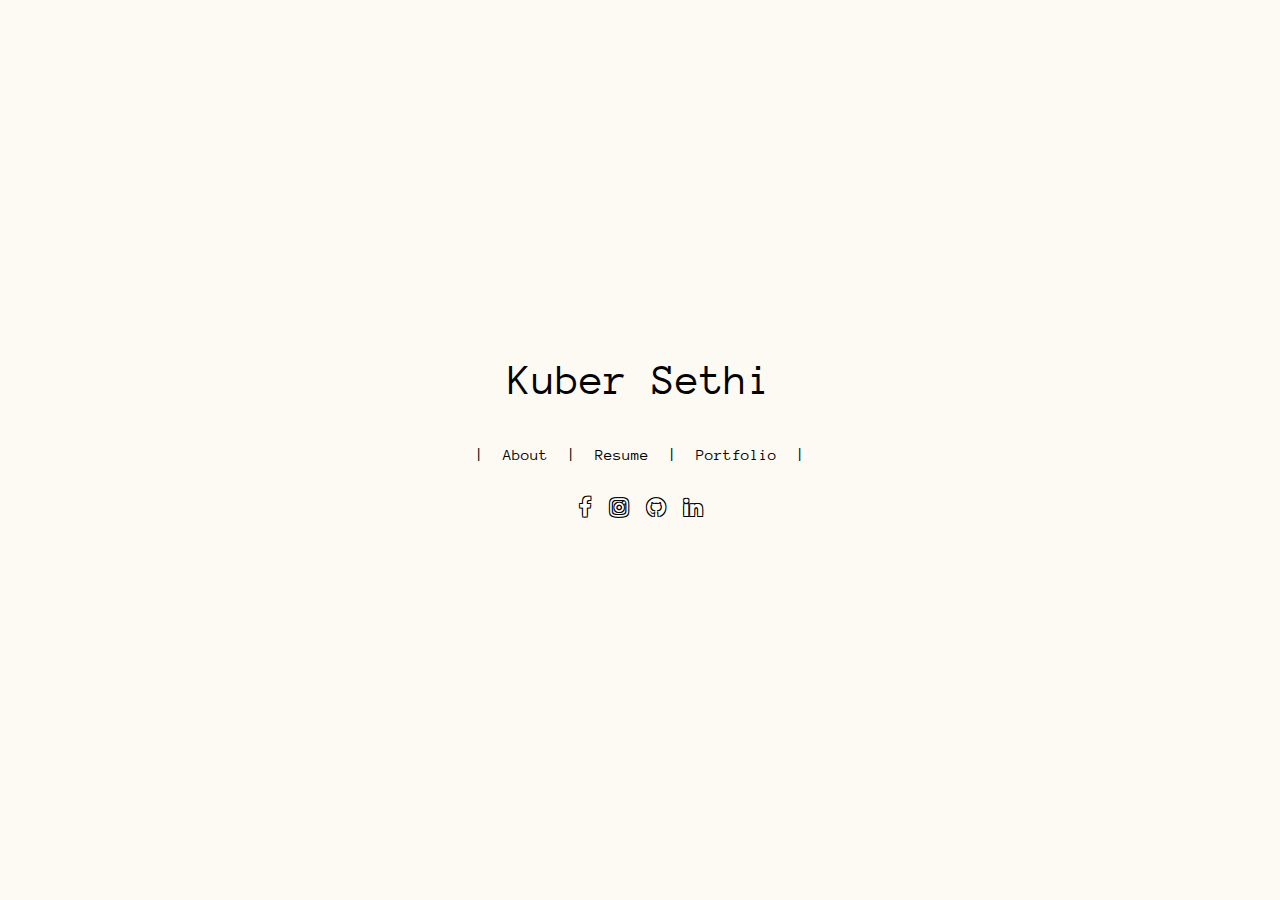
==== index.html @ e65a2a3a "Update index.html" ====
<!doctype html>
<!--Hey There! 
You're now looking at my (probably poorly formatted) source code for my site. 
If you have any suggestions, don't hesitate to let me know!
I'm still a student, and always learning, so any suggestions are welcome!
- Kuber
-->
   
<html lang="en" class="no-js">
<head>
	<meta charset="UTF-8">
	<meta name="viewport" content="width=device-width, initial-scale=1">
	<link href='https://fonts.googleapis.com/css?family=Anonymous+Pro:400,400italic,700,700italic' rel='stylesheet' type='text/css'>
	<link rel="stylesheet" href="font-awesome/css/font-awesome.min.css">
	<link rel="stylesheet" href="css/reset.css"> <!-- CSS reset -->
	<link rel="stylesheet" href="css/style.css"> <!-- Resource style -->
	<link rel="stylesheet" href="animate.min.css">
	<script src="js/modernizr.js"></script> <!-- Modernizr -->
  	
	<title>Kuber Sethi</title>
	
</head>
<body>
<main>
	<div align="center" class="cd-index cd-main-content">
		<div>
			<h1>Kuber Sethi</h1>
			<a>|</a>
			<a href="about.html" data-type="page-transition"> About </a>
			<a>|</a>
			<a href="about.html" data-type="page-transition"> Resume</a>
			<a>|</a>
			<a href="portfolio.html" data-type="page-transition"> Portfolio</a>
			<a>|</a>
			<br><br><br>
			<div align="center" class="socialbtns">
				<ul>
				<li><a href="https://www.facebook.com/kuber.sethi" class="fa fa-lg fa-facebook"></a></li>
				<li><a href="https://www.instagram.com/kuber_sethi/?hl=en" class="fa fa-lg fa-instagram"></a></li>
				<li><a href="https://github.com/KuberSethi" class="fa fa-lg fa-github"></a></li>
				<li><a href="www.linkedin.com/in/kubersethi" class="fa fa-lg fa-linkedin"></a></li>
				</ul>
			</div>
		</div>
	</div>
</main>

<div class="cd-cover-layer"></div>
<div class="cd-loading-bar"></div>
<script src="js/jquery-2.1.1.js"></script>
<script src="js/main.js"></script> <!-- Resource jQuery -->
</body>
</html>


<!-- Resources used:
		Font Awesome
		CodyHouse's Anims
-->
---- css/style.css ----
/* -------------------------------- 

Primary style

-------------------------------- */
*, *::after, *::before {
  box-sizing: border-box;
}

html {
  font-size: 62.5%;
  
}

body {
  font-size: 1.6rem;
  color: #E2E0E0;
  background-color: #ffffff;
  -webkit-font-smoothing: antialiased;
  -moz-osx-font-smoothing: grayscale;
  font-family: 'Anonymous Pro', sans-serif;
}

a {
  color: #8A8887;
  text-decoration: none;
  font-family: 'Anonymous Pro', sans-serif;
}

h1 {
  color: #030303;
  margin-bottom: 1em;
  font-size: 2.2rem;
  font-family: 'Anonymous Pro', sans-serif;
}
@media only screen and (min-width: 768px) {
  h1 {
    font-size: 4.4rem;
    font-weight: 300;
    font-family: 'Anonymous Pro', ;
  }
}





/* -------------------------------- 

Social Media Icons

-------------------------------- */

a {
	color: #000;
	text-decoration: none;
	padding: 5px;
	font-family: 'Anonymous Pro', sans-serif;
}

.socialbtnsbtnsbtns, .socialbtnsbtnsbtns ul, .socialbtnsbtnsbtns li {
	margin: 0;
	padding: 5px;
}

.socialbtnsbtnsbtns li {
    list-style: none outside none;
    display: inline-block;
}

.socialbtns li {
    list-style: none outside none;
    display: inline-block;
}

.socialbtns .fa {
	color: #FFF;
	text-shadow: 1px 1px 0px #000,
			1px -1px 0px #000,
			-1px 1px 0px #000,
			-1px -1px 0px #000;
	-webkit-text-shadow: 1px 1px 0px #000,
			1px -1px 0px #000,
			-1px 1px 0px #000,
			-1px -1px 0px #000;
	-moz-text-shadow: 1px 1px 0px #000,
			1px -1px 0px #000,
			-1px 1px 0px #000,
			-1px -1px 0px #000;
	-o-text-shadow: 1px 1px 0px #000,
			1px -1px 0px #000,
			-1px 1px 0px #000,
			-1px -1px 0px #000;
	transition: all ease-out 0.5s;
	-moz-transition: all ease-out 0.5s;
	-webkit-transition: all ease-out 0.5s;
	-o-transition: all ease-out 0.5s;
}

.socialbtns .fa:hover {
	color: #000;
	text-shadow: 1px 1px 0px #fff,
			1px -1px 0px #fff,
			-1px 1px 0px #fff,
			-1px -1px 0px #fff;
	-webkit-text-shadow: 1px 1px 0px #fff,
			1px -1px 0px #fff,
			-1px 1px 0px #fff,
			-1px -1px 0px #fff;
	-moz-text-shadow: 1px 1px 0px #fff,
			1px -1px 0px #fff,
			-1px 1px 0px #fff,
			-1px -1px 0px #fff;
	-o-text-shadow: 1px 1px 0px #fff,
			1px -1px 0px #fff,
			-1px 1px 0px #fff,
			-1px -1px 0px #fff;
	transition: all ease 0.5s;
	-moz-transition: all ease-in 0.5s;
	-webkit-transition: all ease-in 0.5s;
	-o-transition: all ease-in 0.5s;
}

/* -------------------------------- 

Reusable Parts

-------------------------------- */
.cd-btn {
  display: inline-block;
  padding: 1.4em 1.6em;
  margin-bottom: 2em;
  border-radius: 50em;
  background-color: #00000f;
  color: #3C3A3E;
  font-weight: bold;
  font-size: 1.3rem;
  letter-spacing: 1px;
  text-transform: uppercase;
  box-shadow: 0 1px 4px rgba(0, 0, 0, 0.1);
}
.no-touch .cd-btn:hover {
  background-color: #A4A3A3;
}
.cd-about .cd-btn {
  background-color: #fdf9f3;
}
.cd-portfolio .cd-btn {
  background-color: #fdf9f3;
}

/* -------------------------------- 

Main Components 

-------------------------------- */
body::after, body::before {
  /* these are the 2 half blocks which cover the content once the animation is triggered */
  content: '';
  height: 50vh;
  width: 100%;
  position: fixed;
  left: 0;
  background-color: #fdf9f3;
  z-index: 1;
  /* Force Hardware Acceleration */
  -webkit-backface-visibility: hidden;
  backface-visibility: hidden;
  -webkit-transform: translateZ(0);
  -moz-transform: translateZ(0);
  -ms-transform: translateZ(0);
  -o-transform: translateZ(0);
  transform: translateZ(0);
  -webkit-transition: -webkit-transform 0.4s 0.4s;
  -moz-transition: -moz-transform 0.4s 0.4s;
  transition: transform 0.4s 0.4s;
}
body::before {
  top: 0;
  -webkit-transform: translateY(-100%);
  -moz-transform: translateY(-100%);
  -ms-transform: translateY(-100%);
  -o-transform: translateY(-100%);
  transform: translateY(-100%);
}
body::after {
  bottom: 0;
  -webkit-transform: translateY(100%);
  -moz-transform: translateY(100%);
  -ms-transform: translateY(100%);
  -o-transform: translateY(100%);
  transform: translateY(100%);
}
body.page-is-changing::after, body.page-is-changing::before {
  -webkit-transform: translateY(0);
  -moz-transform: translateY(0);
  -ms-transform: translateY(0);
  -o-transform: translateY(0);
  transform: translateY(0);
  -webkit-transition: -webkit-transform 0.4s 0s;
  -moz-transition: -moz-transform 0.4s 0s;
  transition: transform 0.4s 0s;
}

main {
  height: 100vh;
  padding: 10px;
  text-align: center;
  	font-family: 'Anonymous Pro', sans-serif;

}
main .cd-main-content {
  position: relative;
  height: calc(100vh - 20px);
}
main .cd-main-content > div {
  height: 100%;
  overflow: hidden;
  overflow-y: auto;
  -webkit-overflow-scrolling: touch;
}
main .cd-main-content::after, main .cd-main-content::before {
  /* these are the 2 gradient overlay at the top and bottom of the .cd-main-content - to indicate that you can scroll */
  content: '';
  position: absolute;
  left: 0;
  height: 50px;
  width: 100%;
}
main .cd-main-content::before {
  top: 0;
}
main .cd-main-content::after {
  bottom: 0;
}
main .cd-main-content.cd-index {
  /* .cd-main-content basic style - index page */
  background-color: #fdf9f3;
  /* vertically center its content */
  display: table;
  width: 100%;
}
main .cd-main-content.cd-index > div {
  /* vertically center the content inside the .cd-index */
  display: table-cell;
  vertical-align: middle;
}
main .cd-main-content.cd-index::after {
  background-color: rgba(64, 137, 166, 0);
  background-image: -webkit-linear-gradient(bottom, #fdf9f3, rgba(64, 137, 166, 0));
  background-image: linear-gradient(to top,#fdf9f3, rgba(64, 137, 166, 0));
}
main .cd-main-content.cd-index::before {
  background-color: rgba(64, 137, 166, 0);
  background-image: -webkit-linear-gradient(top, #fdf9f3, rgba(64, 137, 166, 0));
  background-image: linear-gradient(to bottom,#fdf9f3, rgba(64, 137, 166, 0));
}
main .cd-main-content.cd-about {
  /* .cd-main-content basic style - about page */
  background-color: #3C3A3E;
}
main .cd-main-content.cd-portfolio {
  /* .cd-main-content basic style - about page */
  background-color: #3C3A3E;
}
main .cd-main-content.cd-about > div {
  padding-top: 50px;
}
main .cd-main-content.cd-portfolio > div {
  padding-top: 50px;
}
main .cd-main-content.cd-about::after {
  background-color: rgba(40, 48, 64, 0);
  background-image: -webkit-linear-gradient(bottom, #3C3A3E, rgba(40, 48, 64, 0));
  background-image: linear-gradient(to top,#3C3A3E, rgba(40, 48, 64, 0));
}
main .cd-main-content.cd-portfolio::after {
  background-color: rgba(40, 48, 64, 0);
  background-image: -webkit-linear-gradient(bottom, #3C3A3E, rgba(40, 48, 64, 0));
  background-image: linear-gradient(to top,#3C3A3E, rgba(40, 48, 64, 0));
}
main .cd-main-content.cd-about::before {
  background-color: rgba(40, 48, 64, 0);
  background-image: -webkit-linear-gradient(top, #3C3A3E, rgba(40, 48, 64, 0));
  background-image: linear-gradient(to bottom,#3C3A3E, rgba(40, 48, 64, 0));
}
main .cd-main-content.cd-portfolio::before {
  background-color: rgba(40, 48, 64, 0);
  background-image: -webkit-linear-gradient(top, #3C3A3E, rgba(40, 48, 64, 0));
  background-image: linear-gradient(to bottom,#3C3A3E, rgba(40, 48, 64, 0));
}
main p {
  width: 90%;
  max-width: 768px;
  margin: 3em auto;
  font-size: 1.4rem;
  line-height: 1.6;
  color: #fdf9f3;
  text-align: left;
  font-family: 'Anonymous Pro', sans-serif;

}

.header {
  font-family: 'Anonymous Pro', sans-serif;
  color: #ffffff;
}

.pic {
  border-radius:50%;
}

@media only screen and (min-width: 768px) {
  main {
  }
  main .cd-main-content {
    height: calc(100vh - 40px);
  }
  main.cd-index > div {
    padding-top: 200px;
  }
  main.cd-index > div {
    padding-top: 50px;
  }
  main p {
    font-size: 2rem;
  	font-family: 'Anonymous Pro', sans-serif;

  }
}
body {
  background: #fdf9f3;
  font-family: 'Anonymous Pro', sans-serif;

}

.container {
  position: absolute;
  top: 0;
  left: 0;
  right: 0;
  bottom: 0;
  margin: auto;
  width: 900px;
  height: 400px;
  	font-family: 'Anonymous Pro', sans-serif;

}

.main_box {
  width: 250px;
  height: 300px;
  margin-left: 25px;
  margin-bottom: 25px;
  float: left;
  position: relative;
  border: 1px solid #b3b3b3;
  background: #333333;
  cursor: pointer;
  box-shadow: 0px 0px 0px 0px #525252;
  transition: all 200ms;
}
.main_box:before, .main_box:after {
  content: ' ';
  position: absolute;
  left: 15px;
  top: 0;
  bottom: 0;
  margin: auto;
  height: 20%;
  border-left: 1px solid #b3b3b3;
  width: 1px;
  transition: all 500ms;
  opacity: 0;
}
.main_box:after {
  right: 15px;
  left: auto;
}
.main_box:hover {
  box-shadow: 18px 17px 10px -10px #000;
}
.main_box:hover:after, .main_box:hover:before {
  height: 83%;
  opacity: 1;
}
.main_box .sub_box {
  position: absolute;
  top: 0;
  left: 0;
  height: 100%;
  width: 100%;
}
.main_box .sub_box:before, .main_box .sub_box:after {
  content: ' ';
  position: absolute;
  top: 15px;
  left: 0;
  right: 0;
  margin: auto;
  height: 1px;
  border-top: 1px solid #b3b3b3;
  width: 20%;
  transition: all 500ms;
  opacity: 0;
}
.main_box .sub_box:after {
  bottom: 15px;
  top: auto;
}
.main_box .sub_box:hover:after, .main_box .sub_box:hover:before {
  width: 83%;
  opacity: 1;
}
.main_box .sub_box table {
  height: 100%;
  width: 100%;
}
.main_box .sub_box p {
  color: #ffffff;
  text-align: center;
	font-family: 'Anonymous Pro', sans-serif;
  font-size: 30px;
  transition: all 1s;
  margin-bottom: 15px;
}
.main_box .sub_box p.subtitle {
  font-size: 12px;
  line-height: 13px;
}

#text-right {
  text-align: right;
  font-size: 14pt;
  height: auto;
}
#mainwrapper {
	font-family: 'Anonymous Pro', sans-serif;
	font-size: 10pt;
	height: auto;
	text-align: center;
	width: 660px;
}

/* Image Box Style */
#mainwrapper .box {
	border: 5px solid #fff;
	cursor: pointer;
	height: 300px;
	float: left;
	margin: 5px;
	position: relative;
	overflow: hidden;
	width: 600px;
		-webkit-box-shadow: 1px 1px 1px 1px #ccc;
		-moz-box-shadow: 1px 1px 1px 1px #ccc;
		box-shadow: 1px 1px 1px 1px #ccc;
}
#mainwrapper .box img {
	position: absolute;
	left: 0;
		-webkit-transition: all 300ms ease-out;
		-moz-transition: all 300ms ease-out;
		-o-transition: all 300ms ease-out;
		-ms-transition: all 300ms ease-out;	
	transition: all 300ms ease-out;
}

/* Caption Common Style */
#mainwrapper .box .caption {
	background-color: rgba(0,0,0,0.8);
	position: absolute;
	color: #fff;
	z-index: 100;
		-webkit-transition: all 300ms ease-out;
		-moz-transition: all 300ms ease-out;
		-o-transition: all 300ms ease-out;
		-ms-transition: all 300ms ease-out;	
		transition: all 300ms ease-out;
	left: 0;
}

/** Caption 3: Fade **/
#mainwrapper .box .fade-caption, #mainwrapper .box .scale-caption  {
	opacity: 0;
	width: 600px;
	height: 300px;
	text-align: left;
	padding: 15px;
}
/** Full Caption :hover Behaviour **/
#mainwrapper .box:hover .full-caption {
	-moz-transform: translateY(100%);
	-o-transform: translateY(100%);
	-webkit-transform: translateY(100%);
	opacity: 1;
	transform: translateY(100%);
}

/** Fade Caption :hover Behaviour **/
#mainwrapper .box:hover .fade-caption, #mainwrapper .box:hover .scale-caption  {
	opacity: 1;
}

/** Scale Caption :hover Behaviour **/
#mainwrapper .box:hover #image-6 {
	-moz-transform: scale(1.4);
	-o-transform: scale(1.4);
	-webkit-transform: scale(1.4);
	transform: scale(1.4);
}

#mainwrapper .box:hover .scale-caption h3, #mainwrapper .box:hover .scale-caption p {
	-moz-transform: translateX(200px);
	-o-transform: translateX(200px);
	-webkit-transform: translateX(200px);
	transform: translateX(200px);
}


.cd-cover-layer {
  /* layer that covers the content when the animation is triggered */
  position: fixed;
  left: 50%;
  top: 50%;
  bottom: auto;
  right: auto;
  -webkit-transform: translateX(-50%) translateY(-50%);
  -moz-transform: translateX(-50%) translateY(-50%);
  -ms-transform: translateX(-50%) translateY(-50%);
  -o-transform: translateX(-50%) translateY(-50%);
  transform: translateX(-50%) translateY(-50%);
  height: calc(100% - 20px);
  width: calc(100% - 20px);
  opacity: 0;
  visibility: hidden;
  background-color: #fdf9f3;
  -webkit-transition: opacity 0.4s 0.4s, visibility 0s 0.8s;
  -moz-transition: opacity 0.4s 0.4s, visibility 0s 0.8s;
  transition: opacity 0.4s 0.4s, visibility 0s 0.8s;
}
.cd-about .cd-cover-layer {
  background-color: #3C3A3E;
}
.cd-portfolio .cd-cover-layer {
  background-color: #3C3A3E;
}
.page-is-changing .cd-cover-layer {
  opacity: 1;
  visibility: visible;
  -webkit-transition: opacity 0.3s 0s, visibility 0s 0s;
  -moz-transition: opacity 0.3s 0s, visibility 0s 0s;
  transition: opacity 0.3s 0s, visibility 0s 0s;
}
@media only screen and (min-width: 768px) {
  .cd-cover-layer {
    height: calc(100% - 40px);
    width: calc(100% - 40px);
  }
}

.cd-loading-bar {
  /* this is the loding bar - visible while switching from one page to the following one */
  position: fixed;
  z-index: 2;
  left: 50%;
  top: 50%;
  height: 2px;
  width: 90%;
  background-color: #E2E0E0;
  visibility: hidden;
  -webkit-transition: visibility 0s 0.4s, -webkit-transform 0.4s 0s ease-in;
  -moz-transition: visibility 0s 0.4s, -moz-transform 0.4s 0s ease-in;
  transition: visibility 0s 0.4s, transform 0.4s 0s ease-in;
  /* Force Hardware Acceleration */
  -webkit-backface-visibility: hidden;
  backface-visibility: hidden;
  -webkit-transform: translateZ(0);
  -moz-transform: translateZ(0);
  -ms-transform: translateZ(0);
  -o-transform: translateZ(0);
  transform: translateZ(0);
  -webkit-transform: translateX(-50%) translateY(-50%);
  -moz-transform: translateX(-50%) translateY(-50%);
  -ms-transform: translateX(-50%) translateY(-50%);
  -o-transform: translateX(-50%) translateY(-50%);
  transform: translateX(-50%) translateY(-50%);
}
.cd-about .cd-loading-bar {
  background-color: #3C3A3E;
}
.cd-about .cd-loading-bar::before {
  background-color: #E2E0E0;
}
.cd-portfolio .cd-loading-bar {
  background-color: #3C3A3E;
}
.cd-portfolio .cd-loading-bar::before {
  background-color: #E2E0E0;
}
.cd-loading-bar::before {
  /* this is the progress bar inside the loading bar */
  content: '';
  position: absolute;
  left: 0;
  top: 0;
  height: 100%;
  width: 100%;
  background-color: #3C3A3E;
  /* Force Hardware Acceleration */
  -webkit-backface-visibility: hidden;
  backface-visibility: hidden;
  -webkit-transform: translateZ(0);
  -moz-transform: translateZ(0);
  -ms-transform: translateZ(0);
  -o-transform: translateZ(0);
  transform: translateZ(0);
  -webkit-transform: scaleX(0);
  -moz-transform: scaleX(0);
  -ms-transform: scaleX(0);
  -o-transform: scaleX(0);
  transform: scaleX(0);
  -webkit-transform-origin: left center;
  -moz-transform-origin: left center;
  -ms-transform-origin: left center;
  -o-transform-origin: left center;
  transform-origin: left center;
}
.page-is-changing .cd-loading-bar {
  visibility: visible;
  -webkit-transform: translateX(-50%) translateY(-50%) scaleX(0.3);
  -moz-transform: translateX(-50%) translateY(-50%) scaleX(0.3);
  -ms-transform: translateX(-50%) translateY(-50%) scaleX(0.3);
  -o-transform: translateX(-50%) translateY(-50%) scaleX(0.3);
  transform: translateX(-50%) translateY(-50%) scaleX(0.3);
  -webkit-transition: visibility 0s 0.3s, -webkit-transform 0.4s 0.4s;
  -moz-transition: visibility 0s 0.3s, -moz-transform 0.4s 0.4s;
  transition: visibility 0s 0.3s, transform 0.4s 0.4s;
}
.page-is-changing .cd-loading-bar::before {
  -webkit-transform: scaleX(1);
  -moz-transform: scaleX(1);
  -ms-transform: scaleX(1);
  -o-transform: scaleX(1);
  transform: scaleX(1);
  -webkit-transition: -webkit-transform 0.8s 0.8s ease-in;
  -moz-transition: -moz-transform 0.8s 0.8s ease-in;
  transition: transform 0.8s 0.8s ease-in;
}
@media only screen and (min-width: 768px) {
  .cd-loading-bar {
    width: calc(100% - 40px);
  }
}
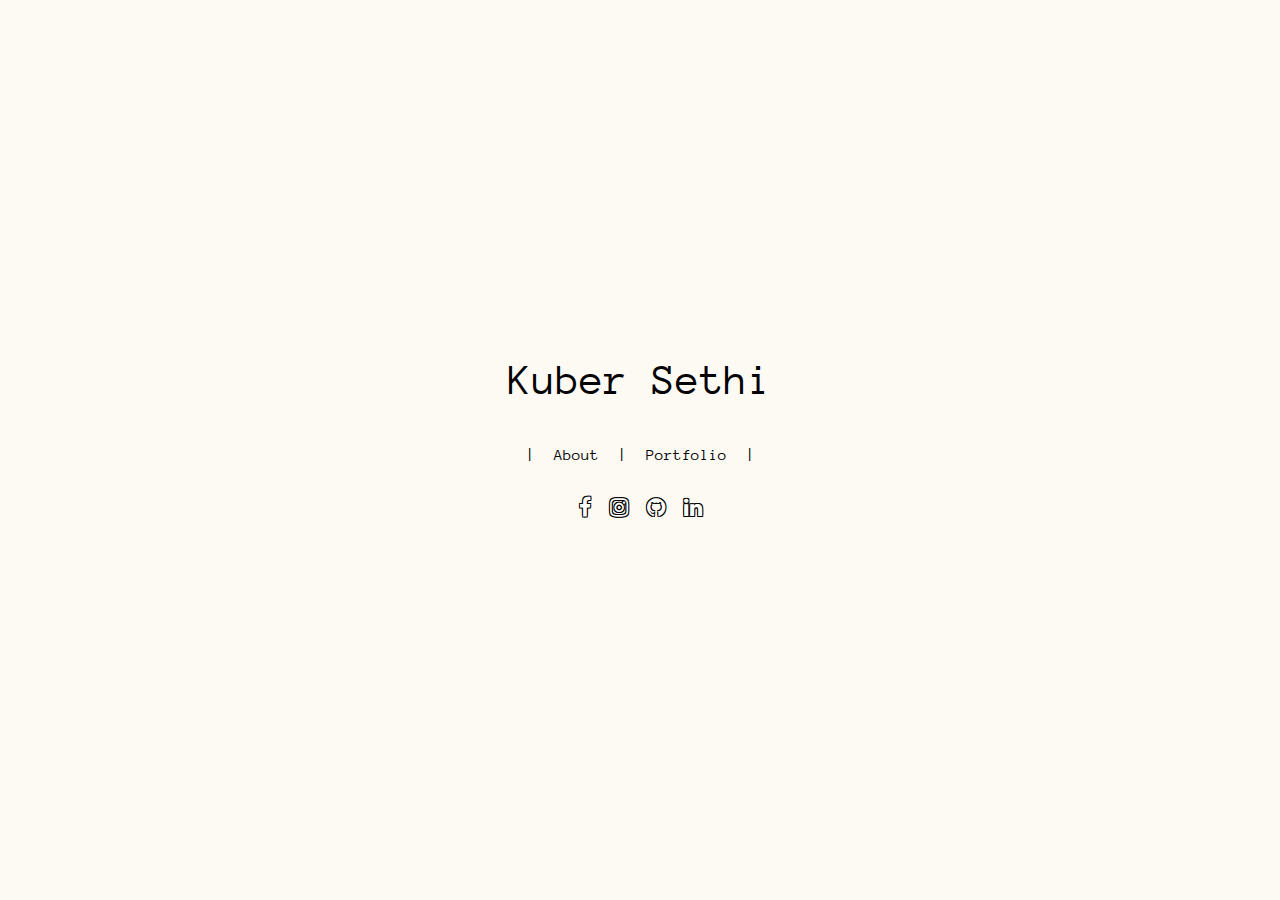
==== commit bdd1f49b: "Update index.html" ====
--- a/index.html
+++ b/index.html
@@ -28,9 +28,7 @@
 			<a>|</a>
 			<a href="about.html" data-type="page-transition"> About </a>
 			<a>|</a>
-			<a href="about.html" data-type="page-transition"> Resume</a>
-			<a>|</a>
-			<a href="portfolio.html" data-type="page-transition"> Portfolio</a>
+			<a href="portfolio.html" data-type="page-transition">Portfolio</a>
 			<a>|</a>
 			<br><br><br>
 			<div align="center" class="socialbtns">
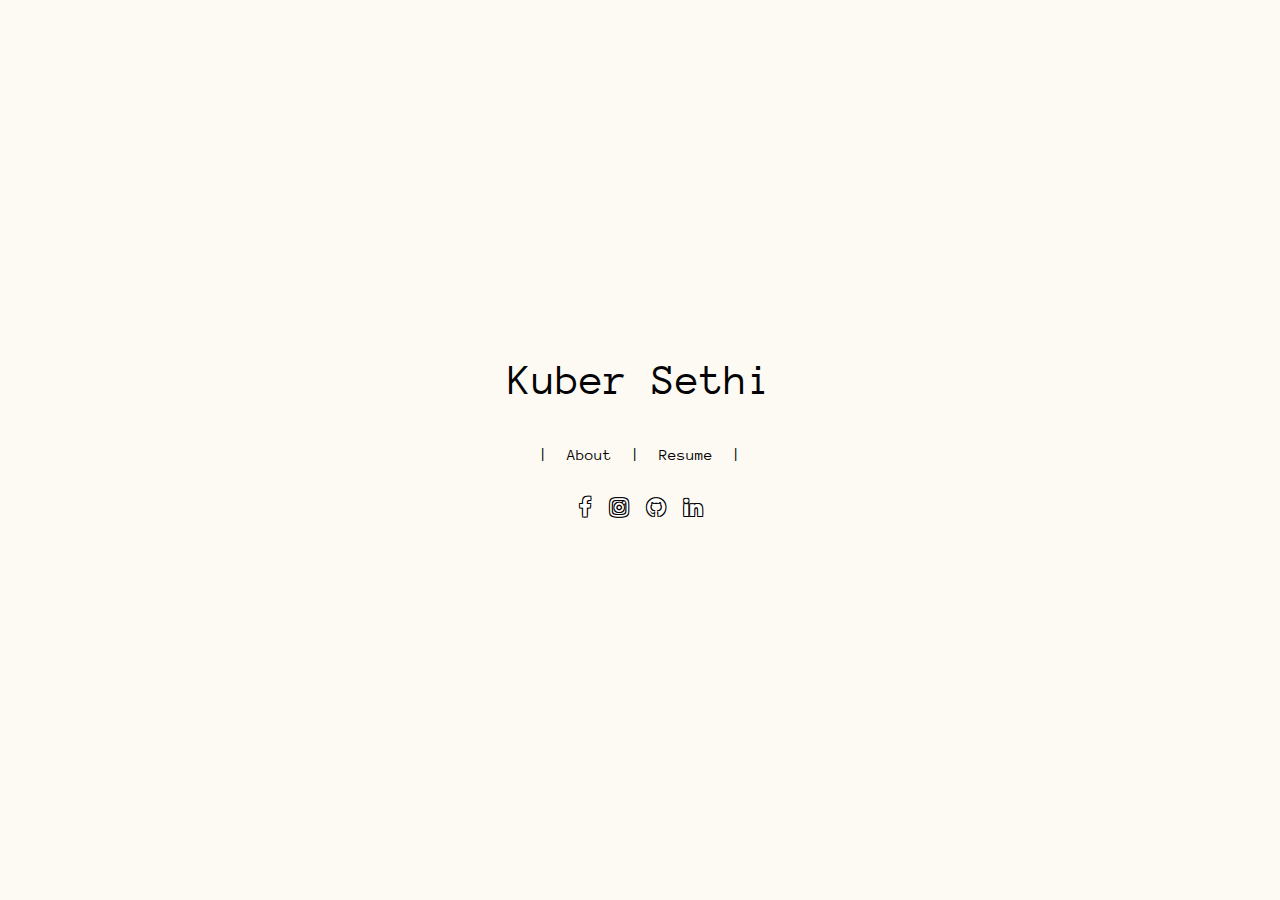
==== commit 238db029: "Formatting" ====
--- a/index.html
+++ b/index.html
@@ -28,7 +28,7 @@
 			<a>|</a>
 			<a href="about.html" data-type="page-transition"> About </a>
 			<a>|</a>
-			<a href="portfolio.html" data-type="page-transition">Portfolio</a>
+			<a href="KuberSethi_Resume.pdf">Resume</a>
 			<a>|</a>
 			<br><br><br>
 			<div align="center" class="socialbtns">
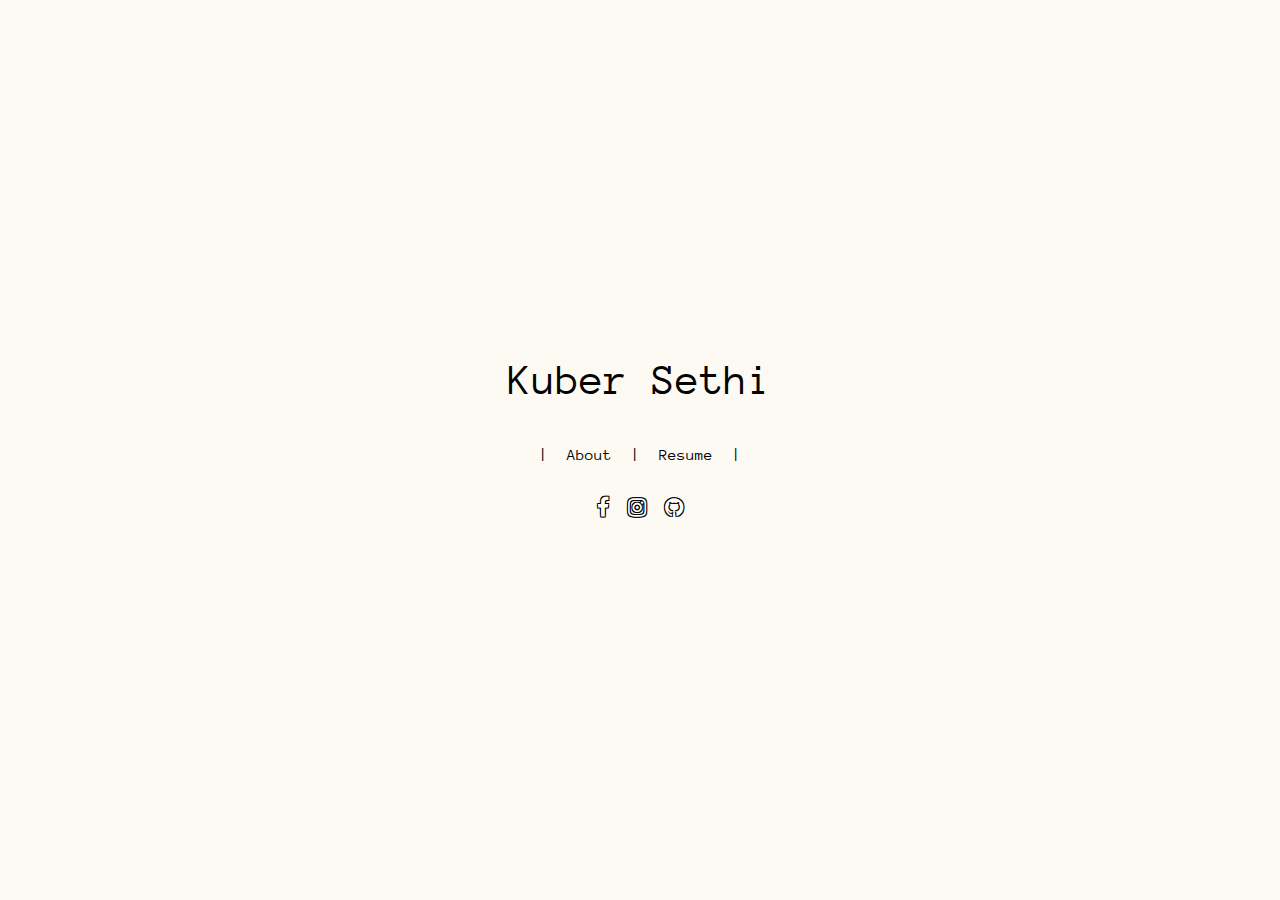
==== commit aa1fcaee: "Adding new resume link" ====
--- a/index.html
+++ b/index.html
@@ -28,7 +28,7 @@
 			<a>|</a>
 			<a href="about.html" data-type="page-transition"> About </a>
 			<a>|</a>
-			<a href="KuberSethi_Resume.pdf">Resume</a>
+			<a href="Kuber_Sethi_CURRENT.pdf">Resume</a>
 			<a>|</a>
 			<br><br><br>
 			<div align="center" class="socialbtns">
@@ -36,7 +36,7 @@
 				<li><a href="https://www.facebook.com/kuber.sethi" class="fa fa-lg fa-facebook"></a></li>
 				<li><a href="https://www.instagram.com/kuber_sethi/?hl=en" class="fa fa-lg fa-instagram"></a></li>
 				<li><a href="https://github.com/KuberSethi" class="fa fa-lg fa-github"></a></li>
-				<li><a href="www.linkedin.com/in/kubersethi" class="fa fa-lg fa-linkedin"></a></li>
+				<!--<li><a href="www.linkedin.com/in/kubersethi" class="fa fa-lg fa-linkedin"></a></li>-->
 				</ul>
 			</div>
 		</div>
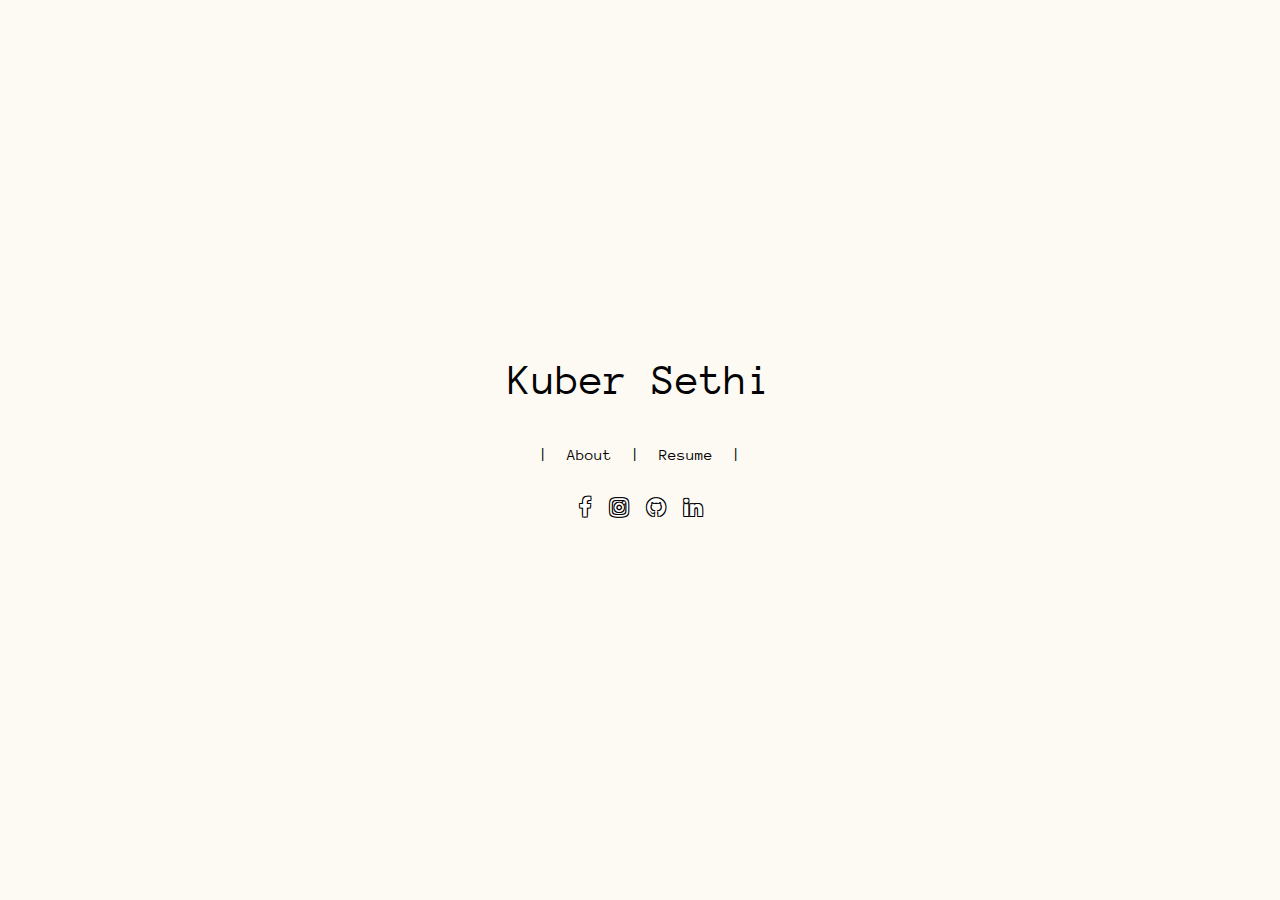
==== commit f26756a6: "Update index.html" ====
--- a/index.html
+++ b/index.html
@@ -28,7 +28,7 @@
 			<a>|</a>
 			<a href="about.html" data-type="page-transition"> About </a>
 			<a>|</a>
-			<a href="Kuber_Sethi_CURRENT.pdf">Resume</a>
+			<a href="Kuber_Sethi_Resume">Resume</a>
 			<a>|</a>
 			<br><br><br>
 			<div align="center" class="socialbtns">
@@ -36,7 +36,7 @@
 				<li><a href="https://www.facebook.com/kuber.sethi" class="fa fa-lg fa-facebook"></a></li>
 				<li><a href="https://www.instagram.com/kuber_sethi/?hl=en" class="fa fa-lg fa-instagram"></a></li>
 				<li><a href="https://github.com/KuberSethi" class="fa fa-lg fa-github"></a></li>
-				<!--<li><a href="www.linkedin.com/in/kubersethi" class="fa fa-lg fa-linkedin"></a></li>-->
+				<li><a href="https://www.linkedin.com/in/kubersethi" class="fa fa-lg fa-linkedin"></a></li>
 				</ul>
 			</div>
 		</div>
